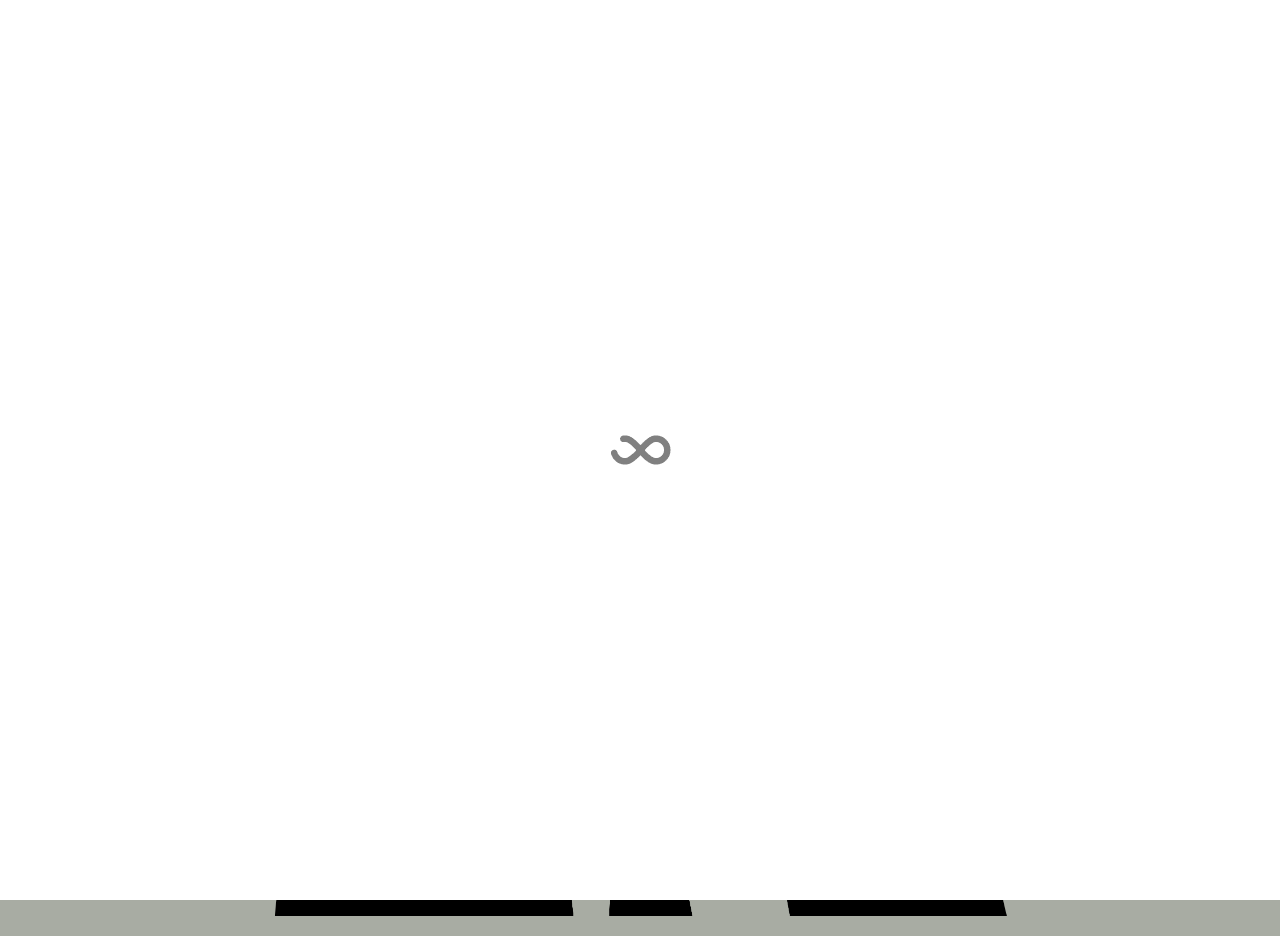
==== power/index.html @ 6a72ef92 "added power project to website" ====
<!doctype html>
<html>
<head>
    <meta charset="utf-8">
    <meta name="keywords" content="">
    <meta name="description" content="">
    <meta name="viewport" content="width=device-width, initial-scale=1.0, viewport-fit=cover">
	<link rel="canonical" href="https://ravin.com.au/power/index.html" />
	<meta name="robots" content="index, follow" />
    <link rel="shortcut icon" type="image/png" href="favicon.png">
    
	<link rel="stylesheet" type="text/css" href="./css/bootstrap.min.css?3667">
	<link rel="stylesheet" type="text/css" href="style.css?1093">
	<link rel="stylesheet" type="text/css" href="./css/animate.min.css?9305">
	
    <title>Home</title>


    
<!-- Analytics -->
 
<!-- Analytics END -->
    
</head>
<body>

<!-- Preloader -->
<div id="page-loading-blocs-notifaction" class="page-preloader"></div>
<!-- Preloader END -->


<!-- Main container -->
<div class="page-container">
    
<!-- bloc-0 -->
<div class="bloc bloc-fill-screen l-bloc" id="bloc-0">
	<div class="container fill-bloc-top-edge">
		<div class="row">
			<div class="col-12">
				<img src="img/lazyload-ph.png" data-src="img/rdlogoblack.png" class="img-fluid mx-auto d-block img-style lazyload" alt="rdlogoblack" />
			</div>
		</div>
	</div>
	<div class="container">
		<div class="row ">
			<div class="col-lg-12">
				<h1 class="mg-md text-center h1-style threeD-t none animated puffIn mx-auto d-block tc-white" data-appear-anim-style="puffIn">
					<strong>POWER.</strong>
				</h1>
			</div>
			<div class="offset-md-2 col-md-8 col-lg-8 offset-lg-2">
				<img src="img/lazyload-ph.png" data-src="img/murdochgrid.png" class="img-fluid mx-auto d-block lazyload" alt="murdochgrid" />
			</div>
		</div>
	</div>
</div>
<!-- bloc-0 END -->

<!-- ScrollToTop Button -->
<a class="bloc-button btn btn-d scrollToTop" onclick="scrollToTarget('1',this)"><svg xmlns="http://www.w3.org/2000/svg" width="22" height="22" viewBox="0 0 32 32"><path class="scroll-to-top-btn-icon" d="M30,22.656l-14-13-14,13"/></svg></a>
<!-- ScrollToTop Button END-->


</div>
<!-- Main container END -->
    


<!-- Additional JS -->
<script src="./js/jquery.min.js?8563"></script>
<script src="./js/bootstrap.bundle.min.js?2417"></script>
<script src="./js/blocs.min.js?1023"></script>
<script src="./js/lazysizes.min.js" defer></script><!-- Additional JS END -->


</body>
</html>
---- power/style.css ----
/*-----------------------------------------------------------------------------------
	POWER.
	About: POWER. | A project by Ravin.
	Author: Ravin Desai
	Version: 1.0
	Built with Blocs
-----------------------------------------------------------------------------------*/
body{
	margin:0;
	padding:0;
    background:#A8ACA3;
    overflow-x:hidden;
    -webkit-font-smoothing: antialiased;
    -moz-osx-font-smoothing: grayscale;
}
.page-container{overflow: hidden;} /* Prevents unwanted scroll space when scroll FX used. */
a,button{transition: background .3s ease-in-out;outline: none!important;} /* Prevent blue selection glow on Chrome and Safari */
a:hover{text-decoration: none; cursor:pointer;}


/* Preloader */

.page-preloader{position: fixed;top: 0;bottom: 0;width: 100%;z-index:100000;background:#FFFFFF url("img/pageload-spinner.gif") no-repeat center center;animation-name: preloader-fade;animation-delay: 2s;animation-duration: 0.5s;animation-fill-mode: both;}
.preloader-complete{animation-delay:0.1s;}
@keyframes preloader-fade {0% {opacity: 1;visibility: visible;}100% {opacity: 0;visibility: hidden;}}

/* = Web Fonts
-------------------------------------------------------------- */

@font-face {
	font-family:'AkiraExpanded-SuperBold';
	src: url('./fonts/AkiraExpanded-SuperBold/akira_expanded_demo-webfont.woff2');
	src: url('./fonts/AkiraExpanded-SuperBold/akira_expanded_demo-webfont.woff2') format('woff2'),
	url('./fonts/AkiraExpanded-SuperBold/akira_expanded_demo-webfont.woff') format('woff');
	font-weight: normal;
	font-style: normal;
}

/* = Blocs
-------------------------------------------------------------- */

.bloc{
	width:100%;
	clear:both;
	background: 50% 50% no-repeat;
	padding:0 20px;
	-webkit-background-size: cover;
	-moz-background-size: cover;
	-o-background-size: cover;
	background-size: cover;
	position:relative;
	display:flex;
}
.bloc .container{
	padding-left:0;
	padding-right:0;
}

/* = Full Screen Blocs 
-------------------------------------------------------------- */

.bloc-fill-screen{
	min-height:100vh;
	display: flex;
	flex-direction: column;
	padding-top:20px;
	padding-bottom:20px;
}
.bloc-fill-screen > .container{
	align-self: flex-middle;
	flex-grow: 1;
	display: flex;
	flex-wrap: wrap;
}
.bloc-fill-screen > .container > .row{
	flex-grow: 1;
	align-self: center;
	width:100%;
}
.bloc-fill-screen .fill-bloc-top-edge, .bloc-fill-screen .fill-bloc-bottom-edge{
	flex-grow: 0;
}
.bloc-fill-screen .fill-bloc-top-edge{
	align-self: flex-start;
}
.bloc-fill-screen .fill-bloc-bottom-edge{
	align-self: flex-end;
}


/* Light theme */

.d-bloc .card,.l-bloc{
	color:rgba(0,0,0,.5);
}
.d-bloc .card button:hover,.l-bloc button:hover{
	color:rgba(0,0,0,.7);
}
.l-bloc .icon-round,.l-bloc .icon-square,.l-bloc .icon-rounded,.l-bloc .icon-semi-rounded-a,.l-bloc .icon-semi-rounded-b{
	border-color:rgba(0,0,0,.7);
}
.d-bloc .card .divider-h span,.l-bloc .divider-h span{
	border-color:rgba(0,0,0,.1);
}
.d-bloc .card .a-btn,.l-bloc .a-btn,.l-bloc .navbar a,.l-bloc a .icon-sm, .l-bloc a .icon-md, .l-bloc a .icon-lg, .l-bloc a .icon-xl, .l-bloc h1 a, .l-bloc h2 a, .l-bloc h3 a, .l-bloc h4 a, .l-bloc h5 a, .l-bloc h6 a, .l-bloc p a{
	color:rgba(0,0,0,.6);
}
.d-bloc .card .a-btn:hover,.l-bloc .a-btn:hover,.l-bloc .navbar a:hover, .l-bloc a:hover .icon-sm, .l-bloc a:hover .icon-md, .l-bloc a:hover .icon-lg, .l-bloc a:hover .icon-xl, .l-bloc h1 a:hover, .l-bloc h2 a:hover, .l-bloc h3 a:hover, .l-bloc h4 a:hover, .l-bloc h5 a:hover, .l-bloc h6 a:hover, .l-bloc p a:hover{
	color:rgba(0,0,0,1);
}
.l-bloc .navbar-toggle .icon-bar{
	color:rgba(0,0,0,.6);
}
.d-bloc .card .btn-wire,.d-bloc .card .btn-wire:hover,.l-bloc .btn-wire,.l-bloc .btn-wire:hover{
	color:rgba(0,0,0,.7);
	border-color:rgba(0,0,0,.3);
}


/* = NavBar
-------------------------------------------------------------- */

/* Handle Multi Level Navigation */
.dropdown-menu .dropdown-menu{
	border:none}
@media (min-width:576px){
	
.navbar-expand-sm .dropdown-menu .dropdown-menu{
	border:1px solid rgba(0,0,0,.15);
	position:absolute;
	left:100%;
	top:-7px}.navbar-expand-sm .dropdown-menu .submenu-left{
	right:100%;
	left:auto}}@media (min-width:768px){
	.navbar-expand-md .dropdown-menu .dropdown-menu{
	border:1px solid rgba(0,0,0,.15);
	border:1px solid rgba(0,0,0,.15);
	position:absolute;
	left:100%;
	top:-7px}.navbar-expand-md .dropdown-menu .submenu-left{
	right:100%;
	left:auto}}@media (min-width:992px){
	.navbar-expand-lg .dropdown-menu .dropdown-menu{
	border:1px solid rgba(0,0,0,.15);
	position:absolute;
	left:100%;
	top:-7px}.navbar-expand-lg .dropdown-menu .submenu-left{
	right:100%;
	left:auto}
}
/* = Bric adjustment margins
-------------------------------------------------------------- */

.mg-md{
	margin-top:10px;
	margin-bottom:20px;
}

/* = Buttons
-------------------------------------------------------------- */

.btn-d,.btn-d:hover,.btn-d:focus{
	color:#FFF;
	background:rgba(0,0,0,.3);
}

/* Prevent ugly blue glow on chrome and safari */
button{
	outline: none!important;
}




/* = Text & Icon Styles
-------------------------------------------------------------- */
.threeD-t{
	text-shadow:0 1px 0 #ccc,0 2px 0 #c9c9c9,0 3px 0 #bbb,0 4px 0 #b9b9b9, 0 5px 0 #aaa, 0 6px 1px rgba(0,0,0,.1), 0 0 5px rgba(0,0,0,.1), 0 1px 3px rgba(0,0,0,.3), 0 3px 5px rgba(0,0,0,.2), 0 5px 10px rgba(0,0,0,.25),0 20px 20px rgba(0,0,0,.15);
}


.card-sq, .card-sq .card-header, .card-sq .card-footer{
	border-radius:0;
}
.card-rd{
	border-radius:30px;
}
.card-rd .card-header{
	border-radius:29px 29px 0 0;
}
.card-rd .card-footer{
	border-radius:0 0 29px 29px;
}





/* ScrollToTop button */

.scrollToTop{
	width:36px;
	height:36px;
	padding:5px;
	position:fixed;
	bottom:20px;
	right:20px;
	opacity:0;
	z-index:999;
	transition: all .3s ease-in-out;
	pointer-events:none;
}
.showScrollTop{
	opacity: 1;
	pointer-events:all;
}
.scroll-to-top-btn-icon{
	fill: none;
	stroke: #fff;
	stroke-width: 2px;
	fill-rule: evenodd;
	stroke-linecap:round;
}

/* = Custom Styling
-------------------------------------------------------------- */

h1,h2,h3,h4,h5,h6,p,label,.btn,a{
	font-family:"Helvetica";
}
.container{
	max-width:1140px;
}
.h1-style{
	font-family:"AkiraExpanded-SuperBold";
	font-size:60px;
}
.img-style{
	height:150px;
}
.img-murdochgr-style{
	height:800px;
	width:800px;
}

/* = Colour
-------------------------------------------------------------- */


/* Text colour styles */

.tc-white{
	color:#FFFFFF!important;
}




/* = Bloc Padding Multi Breakpoint
-------------------------------------------------------------- */

@media (min-width: 576px) {
    .bloc-xxl-sm{padding:200px 20px;}
    .bloc-xl-sm{padding:150px 20px;}
    .bloc-lg-sm{padding:100px 20px;}
    .bloc-md-sm{padding:50px 20px;}
    .bloc-sm-sm{padding:20px;}
    .bloc-no-padding-sm{padding:0 20px;}
}
@media (min-width: 768px) {
    .bloc-xxl-md{padding:200px 20px;}
    .bloc-xl-md{padding:150px 20px;}
    .bloc-lg-md{padding:100px 20px;}
    .bloc-md-md{padding:50px 20px;}
    .bloc-sm-md{padding:20px 20px;}
    .bloc-no-padding-md{padding:0 20px;}
}
@media (min-width: 992px) {
    .bloc-xxl-lg{padding:200px 20px;}
    .bloc-xl-lg{padding:150px 20px;}
    .bloc-lg-lg{padding:100px 20px;}
    .bloc-md-lg{padding:50px 20px;}
    .bloc-sm-lg{padding:20px;}
    .bloc-no-padding-lg{padding:0 20px;}
}


/* = Mobile adjustments 
-------------------------------------------------------------- */
@media (max-width: 1024px)
{
    .bloc.full-width-bloc, .bloc-tile-2.full-width-bloc .container, .bloc-tile-3.full-width-bloc .container, .bloc-tile-4.full-width-bloc .container{
        padding-left: 0; 
        padding-right: 0;  
    }
}
@media (max-width: 991px)
{
    .container{width:100%;}
    .bloc{padding-left: constant(safe-area-inset-left);padding-right: constant(safe-area-inset-right);} /* iPhone X Notch Support*/
    .bloc-group, .bloc-group .bloc{display:block;width:100%;}
}
@media (max-width: 767px)
{
    .bloc-tile-2 .container, .bloc-tile-3 .container, .bloc-tile-4 .container{
        padding-left:0;padding-right:0;
    }
    .btn-dwn{
       display:none; 
    }
    .voffset{
        margin-top:5px;
    }
    .voffset-md{
        margin-top:20px;
    }
    .voffset-lg{
        margin-top:30px;
    }
    form{
        padding:5px;
    }
    .close-lightbox{
        display:inline-block;
    }
    .blocsapp-device-iphone5{
	   background-size: 216px 425px;
	   padding-top:60px;
	   width:216px;
	   height:425px;
    }
    .blocsapp-device-iphone5 img{
	   width: 180px;
	   height: 320px;
    }
}
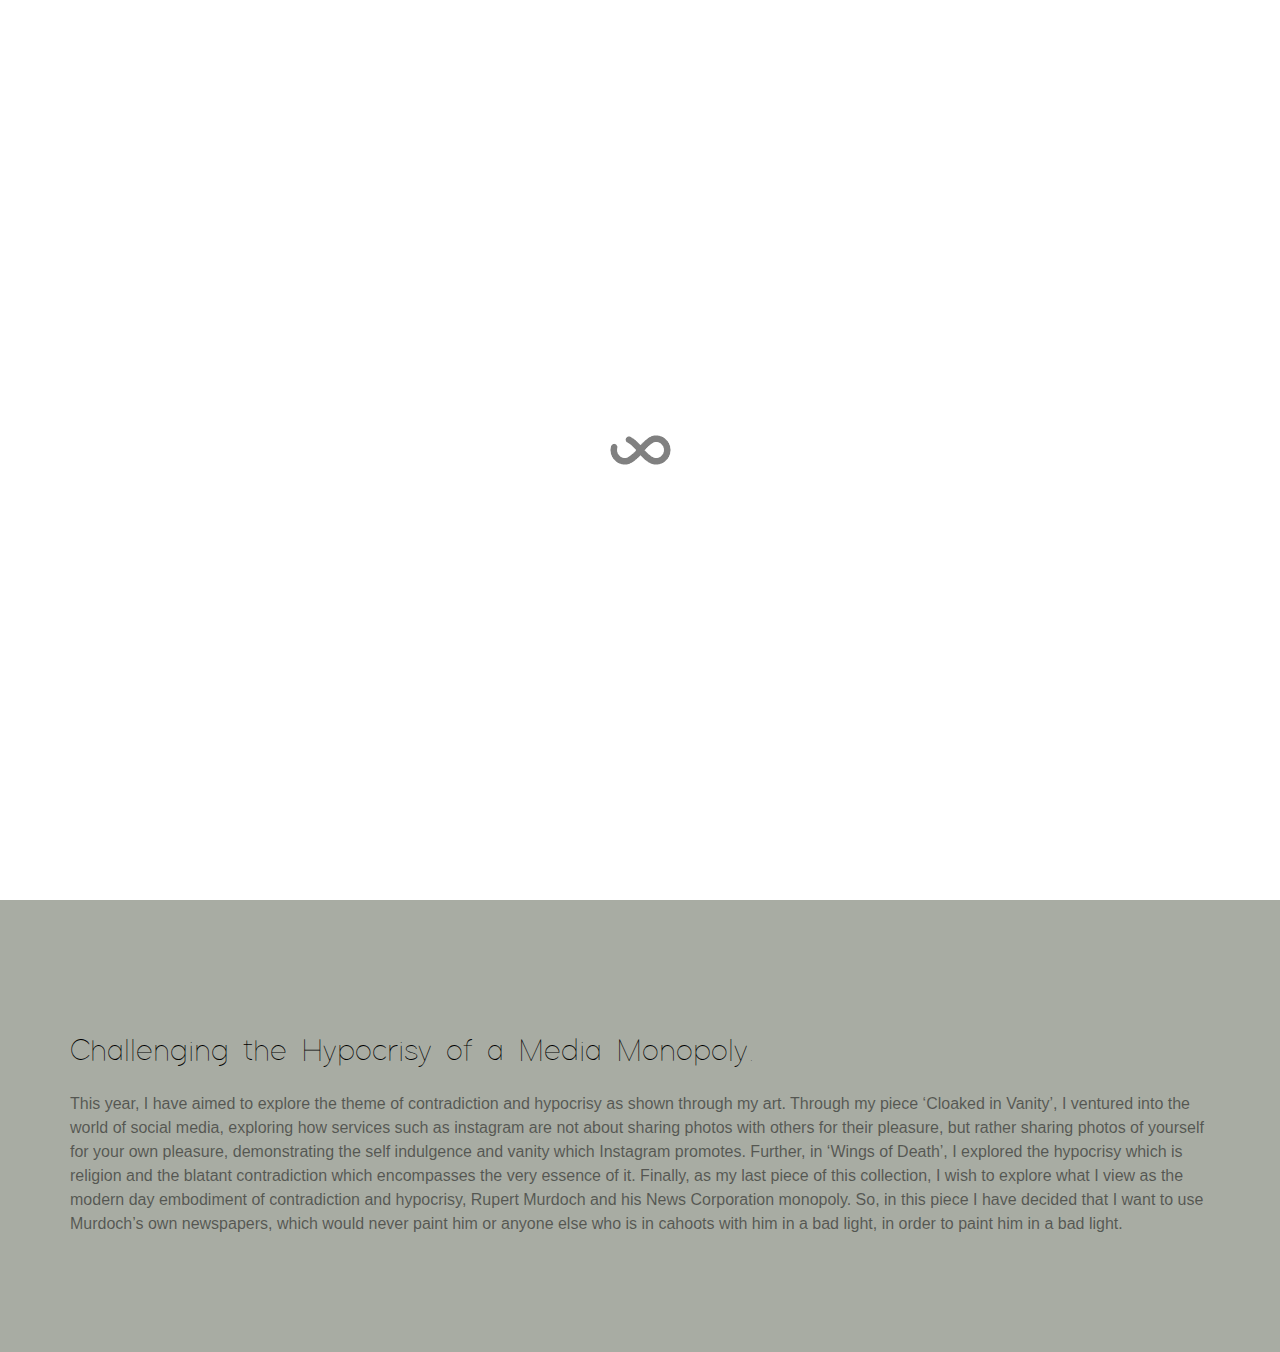
==== commit a7824832: "1.2 update for the power site" ====
--- a/power/index.html
+++ b/power/index.html
@@ -9,9 +9,9 @@
 	<meta name="robots" content="index, follow" />
     <link rel="shortcut icon" type="image/png" href="favicon.png">
     
-	<link rel="stylesheet" type="text/css" href="./css/bootstrap.min.css?3667">
-	<link rel="stylesheet" type="text/css" href="style.css?1093">
-	<link rel="stylesheet" type="text/css" href="./css/animate.min.css?9305">
+	<link rel="stylesheet" type="text/css" href="./css/bootstrap.min.css?7029">
+	<link rel="stylesheet" type="text/css" href="style.css?3643">
+	<link rel="stylesheet" type="text/css" href="./css/animate.min.css?9058">
 	
     <title>Home</title>
 
@@ -33,23 +33,25 @@
 <div class="page-container">
     
 <!-- bloc-0 -->
-<div class="bloc bloc-fill-screen l-bloc" id="bloc-0">
+<div class="bloc bloc-fill-screen bg-murdochgrid l-bloc" id="bloc-0">
 	<div class="container fill-bloc-top-edge">
 		<div class="row">
 			<div class="col-12">
-				<img src="img/lazyload-ph.png" data-src="img/rdlogoblack.png" class="img-fluid mx-auto d-block img-style lazyload" alt="rdlogoblack" />
 			</div>
 		</div>
 	</div>
 	<div class="container">
-		<div class="row ">
+		<div class="row">
 			<div class="col-lg-12">
 				<h1 class="mg-md text-center h1-style threeD-t none animated puffIn mx-auto d-block tc-white" data-appear-anim-style="puffIn">
 					<strong>POWER.</strong>
 				</h1>
 			</div>
-			<div class="offset-md-2 col-md-8 col-lg-8 offset-lg-2">
-				<img src="img/lazyload-ph.png" data-src="img/murdochgrid.png" class="img-fluid mx-auto d-block lazyload" alt="murdochgrid" />
+		</div>
+	</div>
+	<div class="container fill-bloc-bottom-edge">
+		<div class="row">
+			<div class="col-12">
 			</div>
 		</div>
 	</div>
@@ -61,15 +63,37 @@
 <!-- ScrollToTop Button END-->
 
 
+<!-- bloc-1 -->
+<div class="bloc b-parallax l-bloc" id="bloc-1">
+	<div class="container bloc-lg">
+		<div class="row">
+			<div class="col-12 align-self-center">
+				<div class="card-columns">
+					<img src="img/lazyload-ph.png" data-src="img/Screen%20Shot%202021-10-26%20at%201.55.38%20pm.png" class="img-fluid mg-sm lazyload" alt="Screen%20Shot%202021 10-26%20at%201.55.38%20pm" /><img src="img/lazyload-ph.png" data-src="img/Screen%20Shot%202021-10-26%20at%201.55.19%20pm.png" class="img-fluid mg-sm lazyload " alt="Screen%20Shot%202021 10-26%20at%201.55.19%20pm" /><img src="img/lazyload-ph.png" data-src="img/Screen%20Shot%202021-10-26%20at%201.56.00%20pm.png" class="img-fluid mg-sm lazyload" alt="Screen%20Shot%202021 10-26%20at%201.56.00%20pm" />
+				</div>
+			</div>
+			<div class="col-12">
+				<h2 class="mg-md h2-style float-lg-none tc-black">
+					Challenging the Hypocrisy of a Media Monopoly.
+				</h2>
+				<p>
+					This year, I have aimed to explore the theme of contradiction and hypocrisy as shown through my art. Through my piece ‘Cloaked in Vanity&rsquo;, I ventured into the world of social media, exploring how services such as instagram are not about sharing photos with others for their pleasure, but rather sharing photos of yourself for your own pleasure, demonstrating the self indulgence and vanity which Instagram promotes. Further, in ‘Wings of Death&rsquo;, I explored the hypocrisy which is religion and the blatant contradiction which encompasses the very essence of it. Finally, as my last piece of this collection, I wish to explore what I view as the modern day embodiment of contradiction and hypocrisy, Rupert Murdoch and his News Corporation monopoly. So, in this piece I have decided that I want to use Murdoch&rsquo;s own newspapers, which would never paint him or anyone else who is in cahoots with him in a bad light, in order to paint him in a bad light.
+				</p>
+			</div>
+		</div>
+	</div>
+</div>
+<!-- bloc-1 END -->
+
 </div>
 <!-- Main container END -->
     
 
 
 <!-- Additional JS -->
-<script src="./js/jquery.min.js?8563"></script>
-<script src="./js/bootstrap.bundle.min.js?2417"></script>
-<script src="./js/blocs.min.js?1023"></script>
+<script src="./js/jquery.min.js?5000"></script>
+<script src="./js/bootstrap.bundle.min.js?6813"></script>
+<script src="./js/blocs.min.js?1838"></script>
 <script src="./js/lazysizes.min.js" defer></script><!-- Additional JS END -->
 
 
--- a/power/style.css
+++ b/power/style.css
@@ -36,6 +36,15 @@
 	font-style: normal;
 }
 
+@font-face {
+	font-family:'Adam-Light';
+	src: url('./fonts/Adam-Light/adam-light-webfont.woff2');
+	src: url('./fonts/Adam-Light/adam-light-webfont.woff2') format('woff2'),
+	url('./fonts/Adam-Light/adam-light-webfont.woff') format('woff');
+	font-weight: normal;
+	font-style: normal;
+}
+
 /* = Blocs
 -------------------------------------------------------------- */
 
@@ -56,6 +65,13 @@
 	padding-right:0;
 }
 
+
+/* Sizes */
+
+.bloc-lg{
+	padding:100px 20px;
+}
+
 /* = Full Screen Blocs 
 -------------------------------------------------------------- */
 
@@ -85,6 +101,32 @@
 }
 .bloc-fill-screen .fill-bloc-bottom-edge{
 	align-self: flex-end;
+}
+
+
+/* Background Effects */
+
+.parallax__container {
+	clip: rect(0, auto, auto, 0);
+	height: 100%;
+	left: 0;
+	overflow: hidden;
+	position: absolute;
+	top: 0;
+	width: 100%;
+	z-index:-1;
+}
+.parallax {
+	position: fixed;
+	top: 0;
+	-webkit-transform: translate3d(0, 0, 0);
+	transform: translate3d(0, 0, 0);
+	-webkit-transform-style: preserve-3d;
+	transform-style: preserve-3d;
+	width: 100%;
+	background-position: center;
+	background-repeat: no-repeat;
+	background-size: cover;
 }
 
 
@@ -151,9 +193,25 @@
 /* = Bric adjustment margins
 -------------------------------------------------------------- */
 
+.mg-sm{
+	margin-top:10px;
+	margin-bottom:5px;
+}
 .mg-md{
 	margin-top:10px;
 	margin-bottom:20px;
+}
+img.mg-sm,img.mg-md,img.mg-lg{
+	margin-top: 0;
+}
+img.mg-sm{
+	margin-bottom:10px;
+}
+img.mg-md{
+	margin-bottom:30px;
+}
+img.mg-lg{
+	margin-bottom:50px;
 }
 
 /* = Buttons
@@ -235,12 +293,15 @@
 	font-family:"AkiraExpanded-SuperBold";
 	font-size:60px;
 }
-.img-style{
-	height:150px;
-}
 .img-murdochgr-style{
-	height:800px;
-	width:800px;
+	height:1184px;
+	width:1380px;
+}
+.h2-style{
+	font-family:"Adam-Light";
+}
+.carousel-style{
+	width:77.24%;
 }
 
 /* = Colour
@@ -252,7 +313,15 @@
 .tc-white{
 	color:#FFFFFF!important;
 }
-
+.tc-black{
+	color:#000000!important;
+}
+
+/* Bloc image backgrounds */
+
+.bg-murdochgrid{
+	background-image:url("img/murdochgrid.png");
+}
 
 
 
